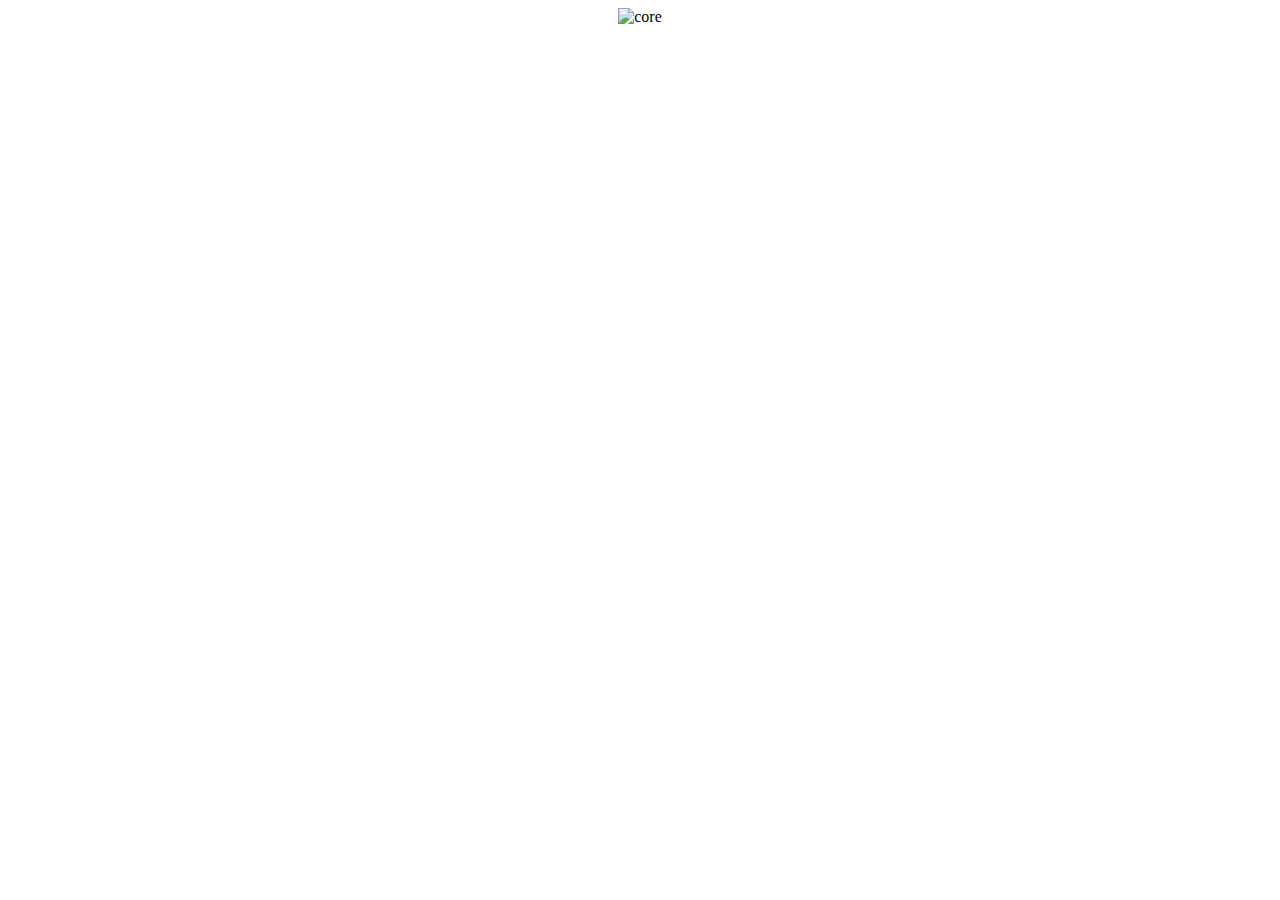
==== index.html @ 129d45a4 "Update and rename PROGEKT.html to index.html" ====
<!DOCTYPE html>
<html lang="en">
<head>
    <meta charset="UTF-8">
    <meta name="viewport" content="width=device-width, initial-scale=1.0">
    <title>The core</title>
    <link rel="shortcut icon" type="image/png" href="2.png.png">
    <link rel="stylesheet" href="core.css">
</head>
<body>
    <div class="coree">
        <center><img src="3.png" alt="core"></center>
    </div>
    <script src="the core.js"></script>
</body>
</html>
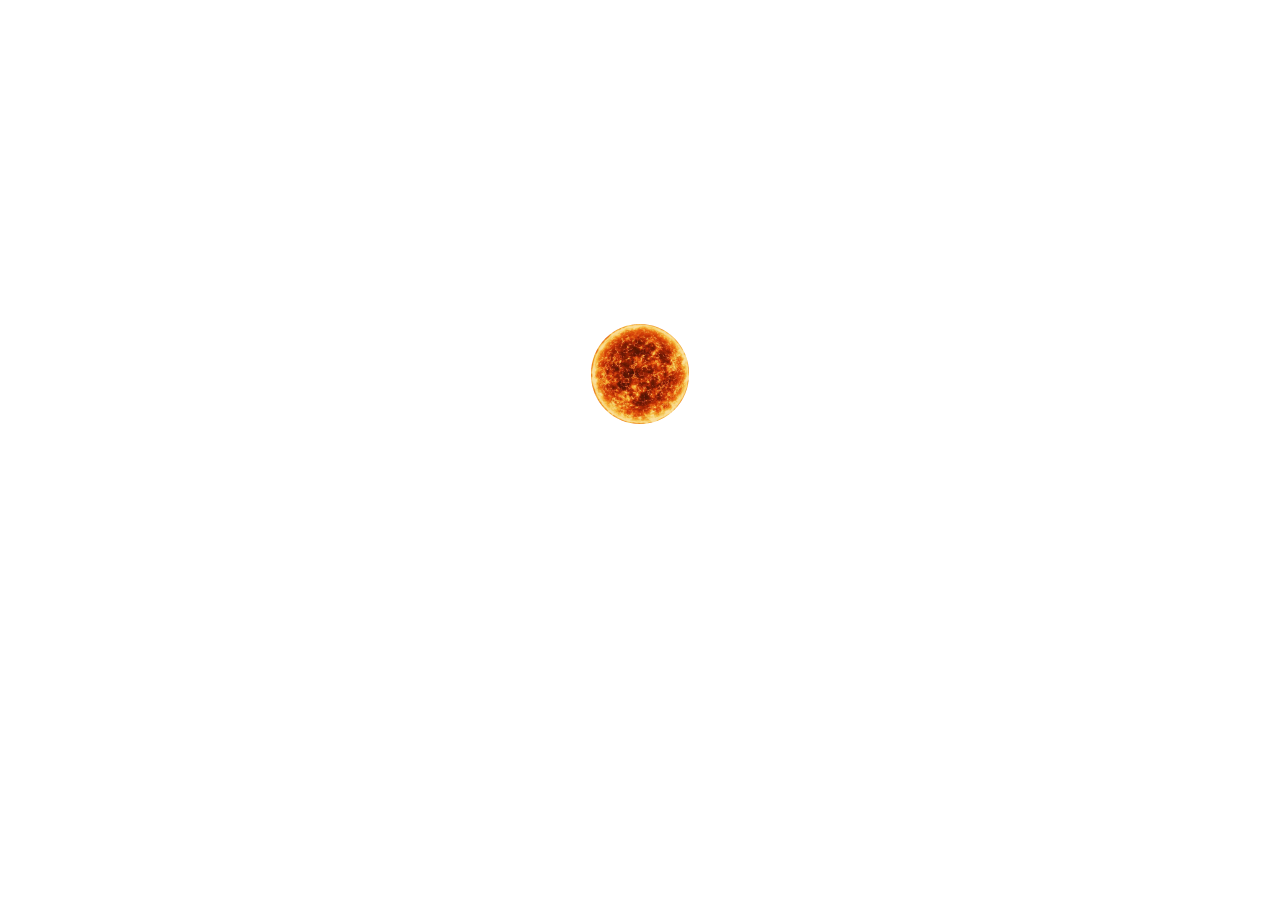
==== commit 5bbfaf40: "Update index.html" ====
--- a/index.html
+++ b/index.html
@@ -9,7 +9,7 @@
 </head>
 <body>
     <div class="coree">
-        <center><img src="3.png" alt="core"></center>
+        <center><a href="profile.html"><img class="scale" src="3.png" alt="core"></a></center>
     </div>
     <script src="the core.js"></script>
 </body>
--- a/core.css
+++ b/core.css
@@ -0,0 +1,12 @@
+body { 
+    background-image: url(https://i.pinimg.com/originals/fc/52/ec/fc52ece85b5f2f87bfc2051d210e047e.jpg);
+    background-repeat: no-repeat;
+    background-attachment: fixed;
+    background-size: 100%;
+}
+
+.coree  img {
+    height: 100px;
+    border-radius: 50%;
+    margin: 25%;
+}
